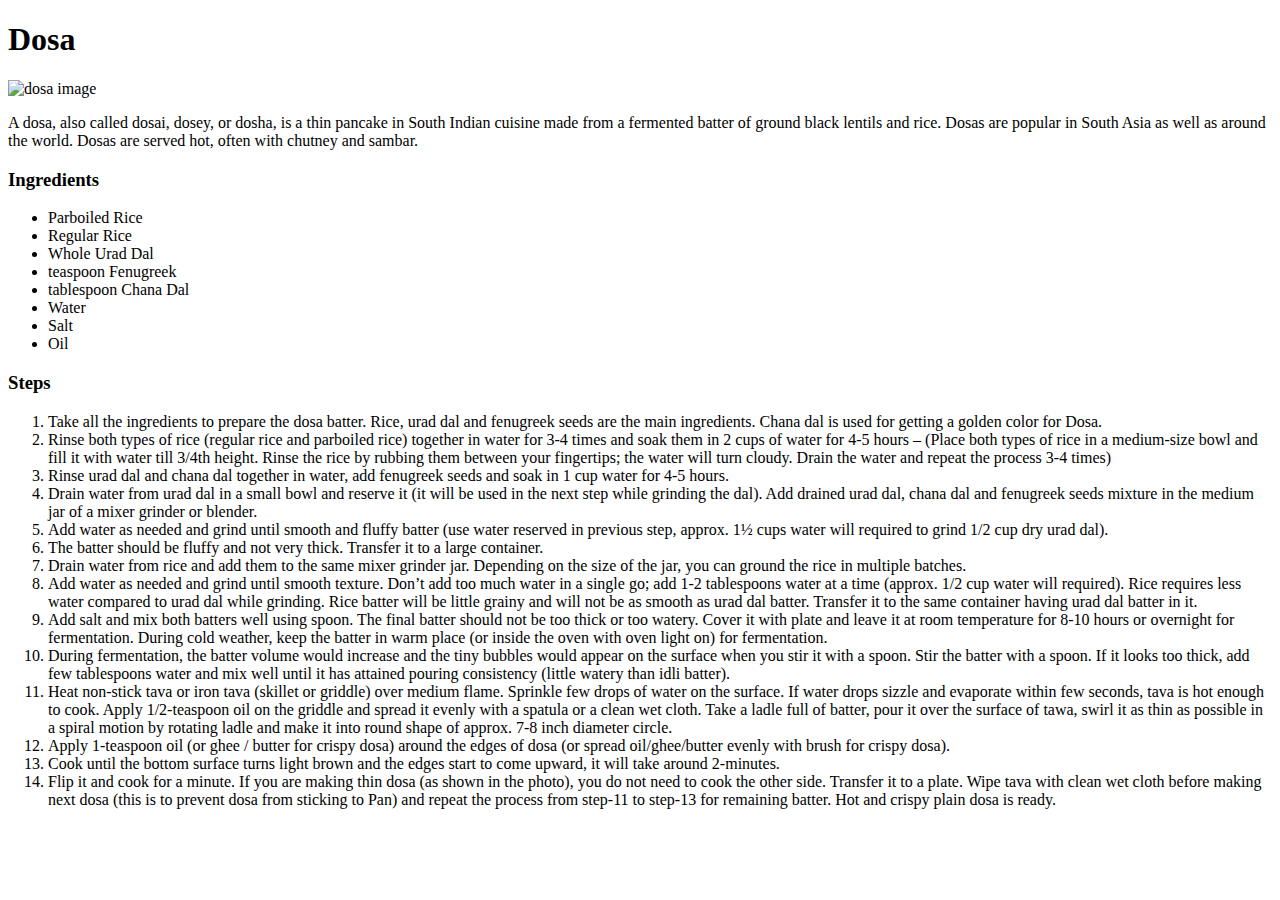
==== recipes/Dosa.html @ d857525b "first commit" ====
<!DOCTYPE html>
<html>
    <head>
        <meta charset="UTF-8">
        <title>Recipes</title>
    </head>
    <body>
        <h1>Dosa</h1>
        <img src="../recipes/recipe images/Dosa.jpg" alt="dosa image" width="900" height="600">
        <p>A dosa, also called dosai, dosey, or dosha, is a thin pancake in South Indian cuisine made from a fermented batter of ground black lentils and rice. Dosas are popular in South Asia as well as around the world. Dosas are served hot, often with chutney and sambar.</p>
        <h3>Ingredients</h3>
        <ul>
            <li>Parboiled Rice</li>
            <li>Regular Rice</li>
            <li>Whole Urad Dal</li>
            <li>teaspoon Fenugreek</li>
            <li>tablespoon Chana Dal</li>
            <li>Water</li>
            <li>Salt</li>
            <li>Oil</li>
        </ul>
        <h3>Steps</h3>
        <ol>
            <li>Take all the ingredients to prepare the dosa batter. Rice, urad dal and fenugreek seeds are the main ingredients. Chana dal is used for getting a golden color for Dosa.</li>
            <li>Rinse both types of rice (regular rice and parboiled rice) together in water for 3-4 times and soak them in 2 cups of water for 4-5 hours – (Place both types of rice in a medium-size bowl and fill it with water till 3/4th height. Rinse the rice by rubbing them between your fingertips; the water will turn cloudy. Drain the water and repeat the process 3-4 times)</li>
            <li>Rinse urad dal and chana dal together in water, add fenugreek seeds and soak in 1 cup water for 4-5 hours.</li>
            <li>Drain water from urad dal in a small bowl and reserve it (it will be used in the next step while grinding the dal). Add drained urad dal, chana dal and fenugreek seeds mixture in the medium jar of a mixer grinder or blender.</li>
            <li>Add water as needed and grind until smooth and fluffy batter (use water reserved in previous step, approx. 1½ cups water will required to grind 1/2 cup dry urad dal).</li>
            <li>The batter should be fluffy and not very thick. Transfer it to a large container.</li>
            <li>Drain water from rice and add them to the same mixer grinder jar. Depending on the size of the jar, you can ground the rice in multiple batches.</li>
            <li>Add water as needed and grind until smooth texture. Don’t add too much water in a single go; add 1-2 tablespoons water at a time (approx. 1/2 cup water will required). Rice requires less water compared to urad dal while grinding. Rice batter will be little grainy and will not be as smooth as urad dal batter. Transfer it to the same container having urad dal batter in it.</li>
            <li>Add salt and mix both batters well using spoon. The final batter should not be too thick or too watery. Cover it with plate and leave it at room temperature for 8-10 hours or overnight for fermentation. During cold weather, keep the batter in warm place (or inside the oven with oven light on) for fermentation.</li>
            <li>During fermentation, the batter volume would increase and the tiny bubbles would appear on the surface when you stir it with a spoon. Stir the batter with a spoon. If it looks too thick, add few tablespoons water and mix well until it has attained pouring consistency (little watery than idli batter).</li>
            <li>Heat non-stick tava or iron tava (skillet or griddle) over medium flame. Sprinkle few drops of water on the surface. If water drops sizzle and evaporate within few seconds, tava is hot enough to cook. Apply 1/2-teaspoon oil on the griddle and spread it evenly with a spatula or a clean wet cloth. Take a ladle full of batter, pour it over the surface of tawa, swirl it as thin as possible in a spiral motion by rotating ladle and make it into round shape of approx. 7-8 inch diameter circle.</li>
            <li>Apply 1-teaspoon oil (or ghee / butter for crispy dosa) around the edges of dosa (or spread oil/ghee/butter evenly with brush for crispy dosa).</li>
            <li>Cook until the bottom surface turns light brown and the edges start to come upward, it will take around 2-minutes.</li>
            <li>Flip it and cook for a minute. If you are making thin dosa (as shown in the photo), you do not need to cook the other side. Transfer it to a plate. Wipe tava with clean wet cloth before making next dosa (this is to prevent dosa from sticking to Pan) and repeat the process from step-11 to step-13 for remaining batter. Hot and crispy plain dosa is ready.</li>

        </ol>
    </body>
</html>
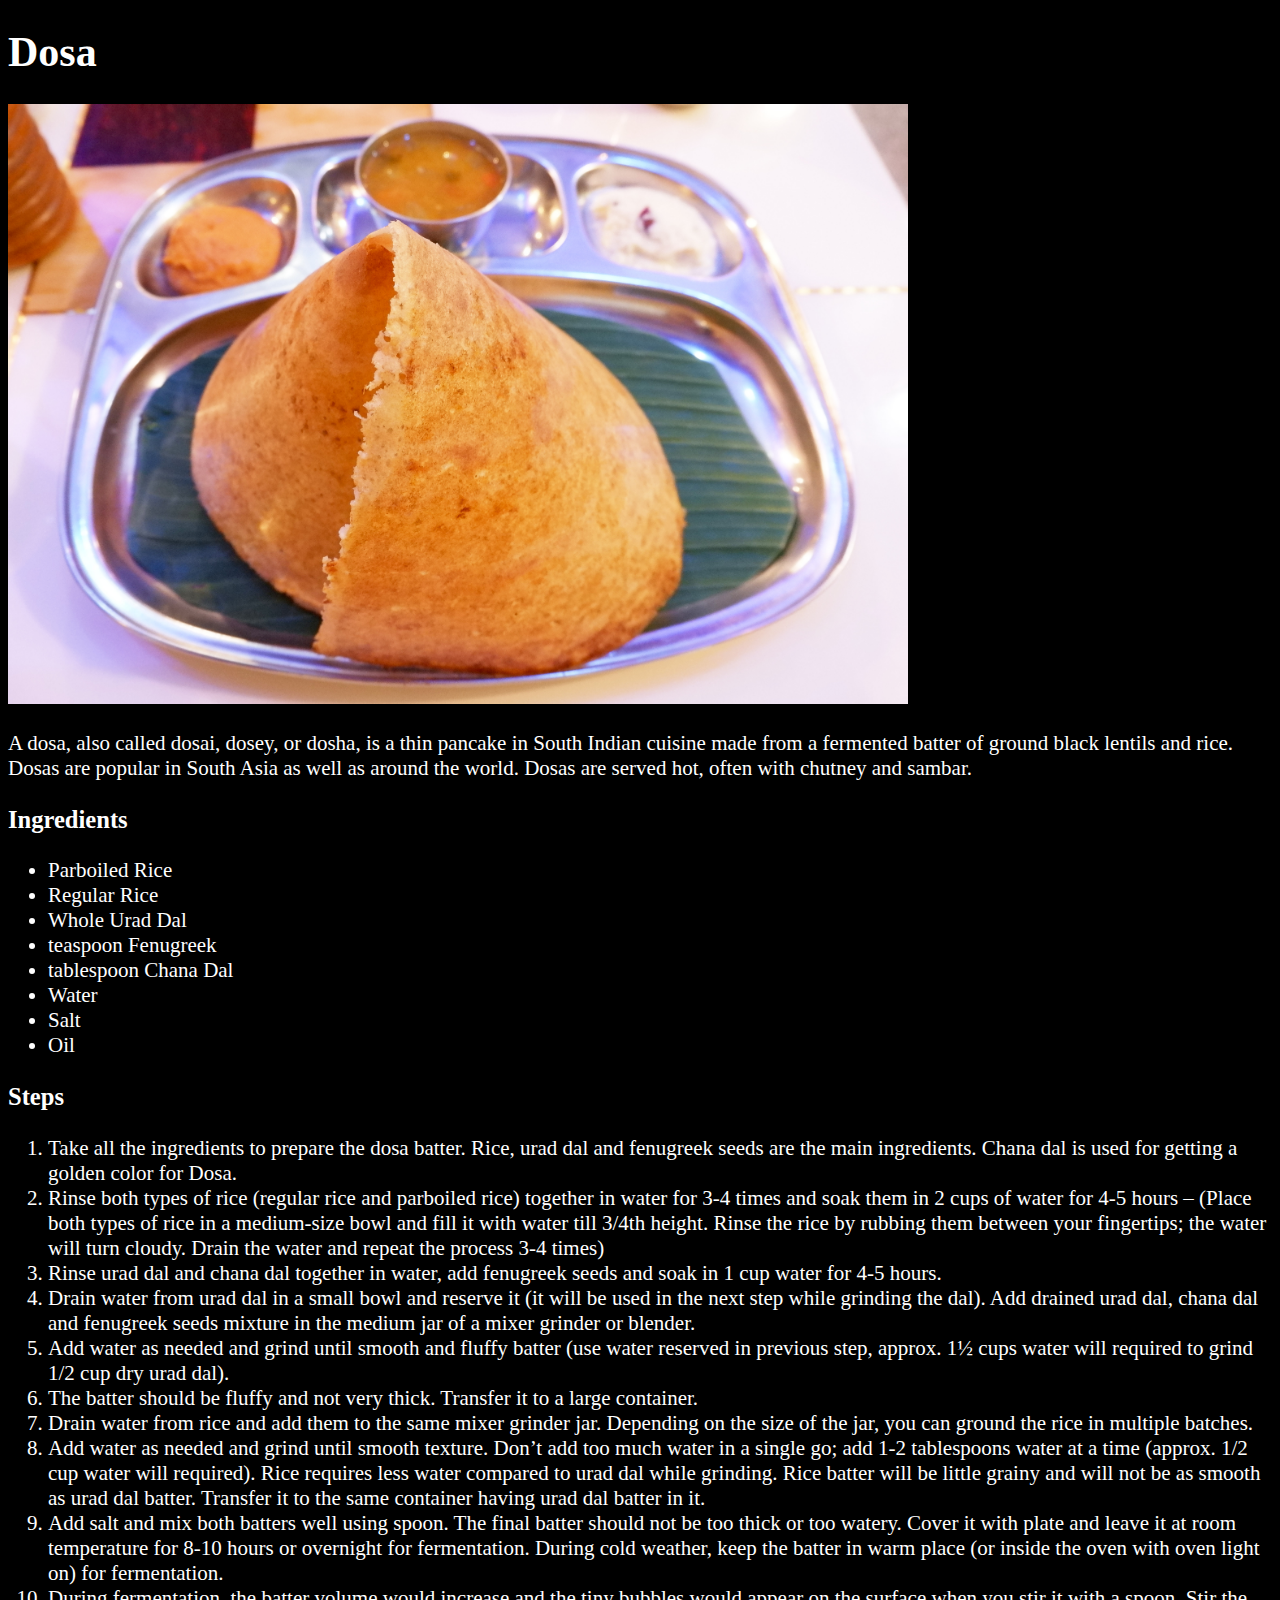
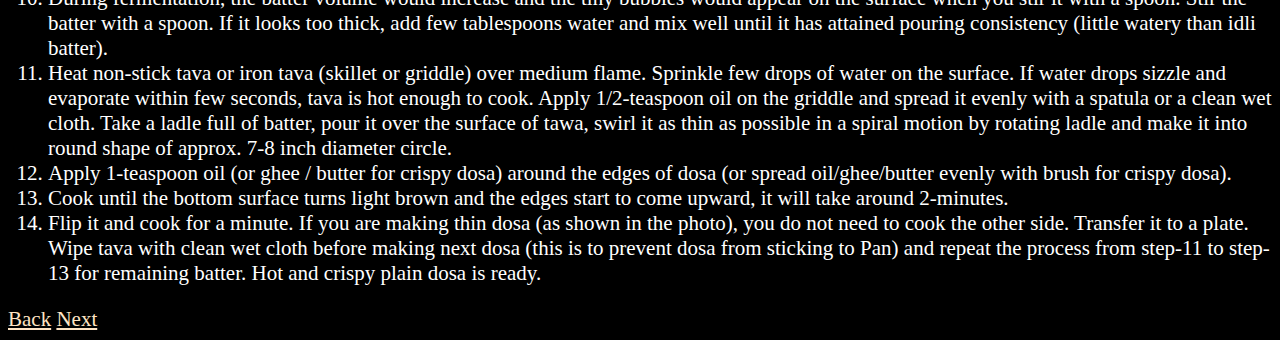
==== commit 167284f7: "Styling html" ====
--- a/recipes/Dosa.html
+++ b/recipes/Dosa.html
@@ -3,7 +3,8 @@
     <head>
         <meta charset="UTF-8">
         <title>Recipes</title>
-    </head>
+        <link rel="stylesheet" href="../css/style.css">
+    </head> 
     <body>
         <h1>Dosa</h1>
         <img src="../recipes/recipe images/Dosa.jpg" alt="dosa image" width="900" height="600">
@@ -37,5 +38,7 @@
             <li>Flip it and cook for a minute. If you are making thin dosa (as shown in the photo), you do not need to cook the other side. Transfer it to a plate. Wipe tava with clean wet cloth before making next dosa (this is to prevent dosa from sticking to Pan) and repeat the process from step-11 to step-13 for remaining batter. Hot and crispy plain dosa is ready.</li>
 
         </ol>
+        <a href="../index.html">Back</a>
+        <a href="poori.html">Next</a>
     </body>
 </html>--- a/css/style.css
+++ b/css/style.css
@@ -0,0 +1,8 @@
+body {
+    background-color: black;
+    color: white;
+    font-size: 21px;
+}
+a {
+    color: bisque;
+}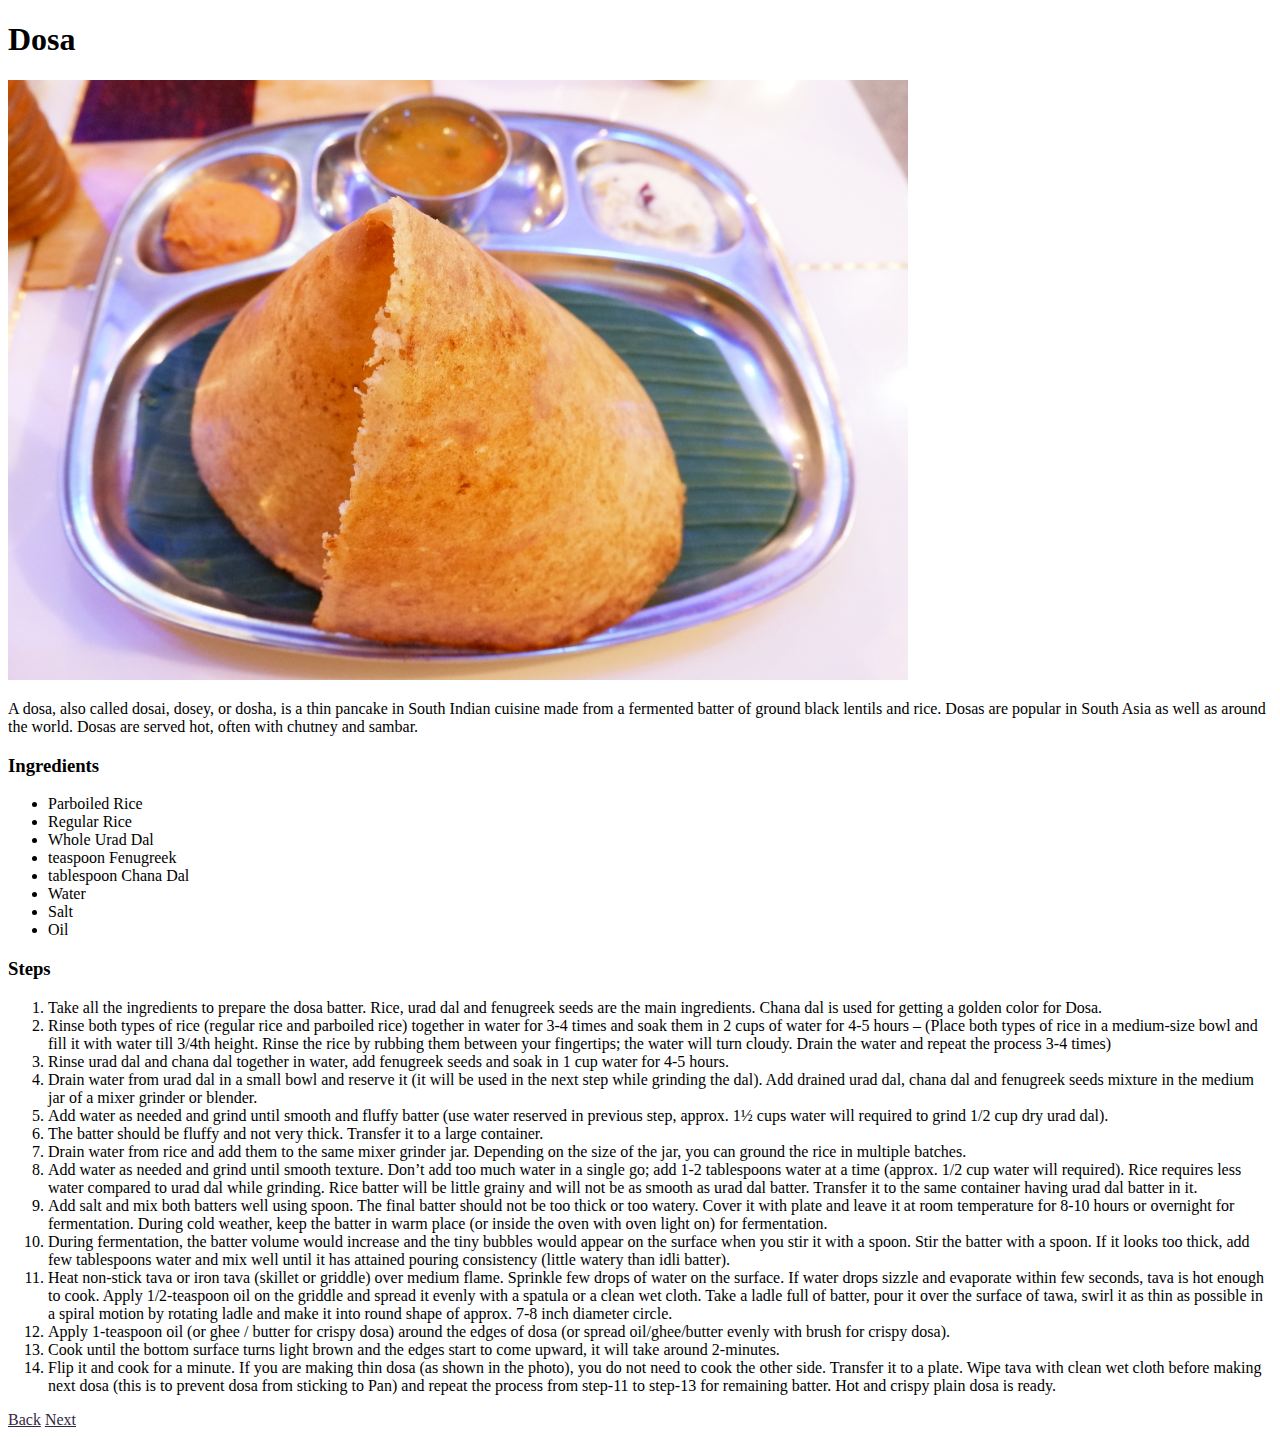
==== commit dbe3aa18: "styled" ====
--- a/recipes/Dosa.html
+++ b/recipes/Dosa.html
@@ -2,10 +2,10 @@
 <html>
     <head>
         <meta charset="UTF-8">
-        <title>Recipes</title>
+        <title>Dosa</title>
         <link rel="stylesheet" href="../css/style.css">
     </head> 
-    <body>
+    <body class="dosa">
         <h1>Dosa</h1>
         <img src="../recipes/recipe images/Dosa.jpg" alt="dosa image" width="900" height="600">
         <p>A dosa, also called dosai, dosey, or dosha, is a thin pancake in South Indian cuisine made from a fermented batter of ground black lentils and rice. Dosas are popular in South Asia as well as around the world. Dosas are served hot, often with chutney and sambar.</p>
@@ -38,7 +38,7 @@
             <li>Flip it and cook for a minute. If you are making thin dosa (as shown in the photo), you do not need to cook the other side. Transfer it to a plate. Wipe tava with clean wet cloth before making next dosa (this is to prevent dosa from sticking to Pan) and repeat the process from step-11 to step-13 for remaining batter. Hot and crispy plain dosa is ready.</li>
 
         </ol>
-        <a href="../index.html">Back</a>
-        <a href="poori.html">Next</a>
+        <a class="button" href="../index.html">Back</a>
+        <a class="button" href="poori.html">Next</a>
     </body>
 </html>--- a/css/style.css
+++ b/css/style.css
@@ -1,8 +1,17 @@
-body {
-    background-color: black;
+.index{
+    background-color: rgb(154, 110, 110);
     color: white;
     font-size: 21px;
 }
-a {
-    color: bisque;
+.button {
+    color: rgb(52, 38, 67);
+}
+.head{
+    text-align: center;
+    font-size: 100px;
+}
+.list{
+    text-align: center;
+    font-size: 70px;
+    color: rgb(167, 157, 178);
 }